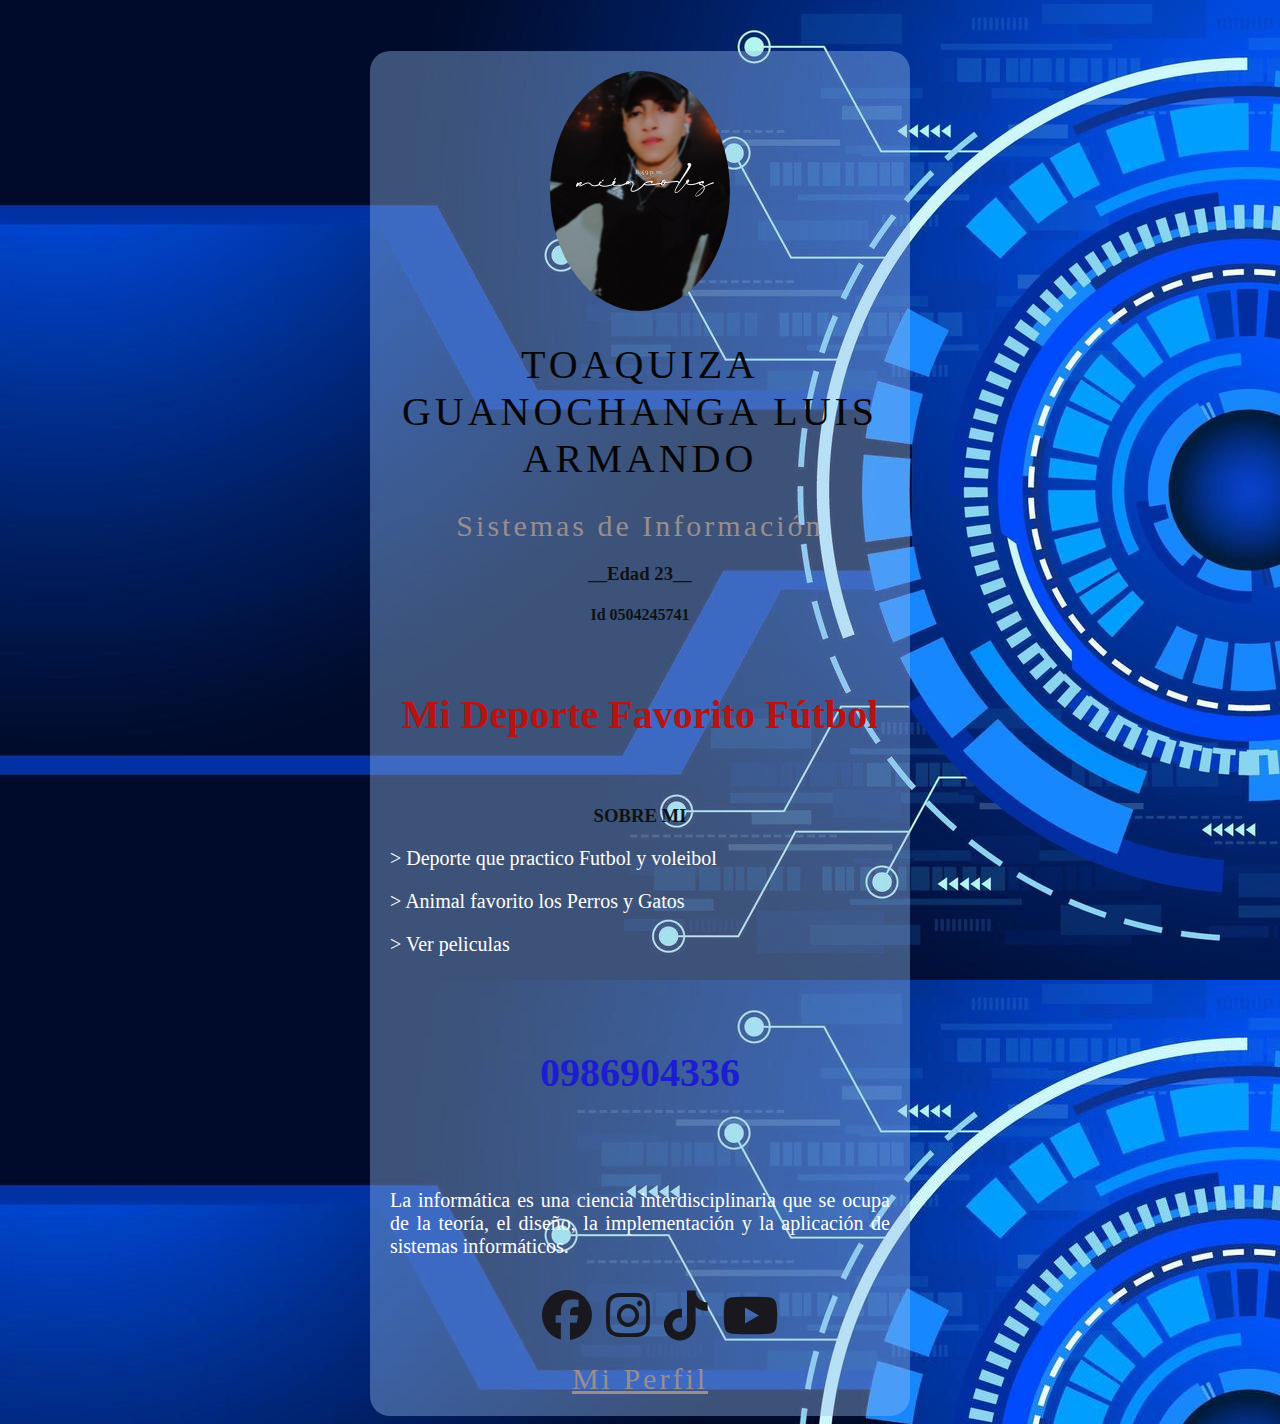
==== index.html @ 9c874e56 "primer commit" ====
<!DOCTYPE html>
<html lang="es">
<head>
    <meta charset="UTF-8">
    <meta name="viewport" content="width=device-width, initial-scale=1.0">
    <title>Página Personal</title>
    <link rel="stylesheet" href="styles.css">
    <link rel="stylesheet" href="https://cdnjs.cloudflare.com/ajax/libs/font-awesome/6.7.0/css/all.min.css">
</head>
<body>
    <section class="box">
        <img src="img1.jpeg" width="180" alt="" class="box-img">
        <h1>TOAQUIZA GUANOCHANGA LUIS ARMANDO</h1>
        <h2>Sistemas de Información </h2>
        <h3> __Edad 23__</h3>
        <h4>Id 0504245741</h4>
        <h5>Mi Deporte Favorito Fútbol</h5>
        <h3>SOBRE MI</h3>
        <p>> Deporte que practico Futbol y voleibol</p>
        <p>> Animal favorito los Perros y Gatos</p>
        <p>> Ver peliculas</p>
        <h6>0986904336</h6>
        <p class="P">La informática es una ciencia interdisciplinaria que se ocupa de la teoría, el diseño, la implementación y la aplicación de sistemas informáticos.</p>
        <ul>
            <li><a href="https://www.facebook.com/?locale=es_LA"><i class="fa-brands fa-facebook"></i></a></li>
            <li><a href="https://www.instagram.com/"><i class="fa-brands fa-instagram"></i></a></li>
            <li><a href="https://www.tiktok.com/es/"><i class="fa-brands fa-tiktok"></i></a></li>
            <li><a href="https://www.youtube.com/"><i class="fa-brands fa-youtube"></i></a></li>
        </ul>
        <div class="card-footer text-center">
            <a class="btn btn-danger" href="http://127.0.0.1:5500/trabajo.html">Mi Perfil</a>
        </div>
    </section>
    
</body>
</html>
---- styles.css ----
body{
    background: url(fondo.jpg);
    font-family: Georgia, 'Times New Roman', Times, serif;
}
.box{
    width: 500px;
    background: rgba(149, 189, 239, 0.4);
    margin: 0 auto;
    margin-top: 4%;
    padding: 20px;
    color: white;
    text-align: center;
    border-radius: 20px;
}
.box-img{
    border-radius: 50%;
}
.box h1{
    font-size: 40px;
    letter-spacing: 4px ;
    font-weight: 100;
    margin: 20px o 30px;
    color: rgb(6, 6, 7);

}
.box h2{
    font-size: 30px;
    letter-spacing: 3px ;
    font-weight: 100;
    margin-bottom: 20px;
    color: rgb(153, 141, 141);
}
.box h3, h4{
    color:rgb(16, 18, 18);
} 

.box h5{
    font-size: 40px;
    color: rgb(182, 19, 19);
}
.box h6{
    font-size: 40px;
    color: rgb(28, 28, 210);
}
.box p{
    text-align: justify;
    font-size: 20px;
}
.box ul{
    list-style: none;
    margin-top: 30px;
}
.box ul li{
    display: inline-block;
}
.box ul li a{
    color: rgb(25, 24, 30);
    font-size: 50px;
    padding: 10px 5px;
}
.box div a {
    font-size: 30px;
    letter-spacing: 3px ;
    font-weight: 100;
    margin-bottom: 20px;
    color: rgb(153, 141, 141);
    
}
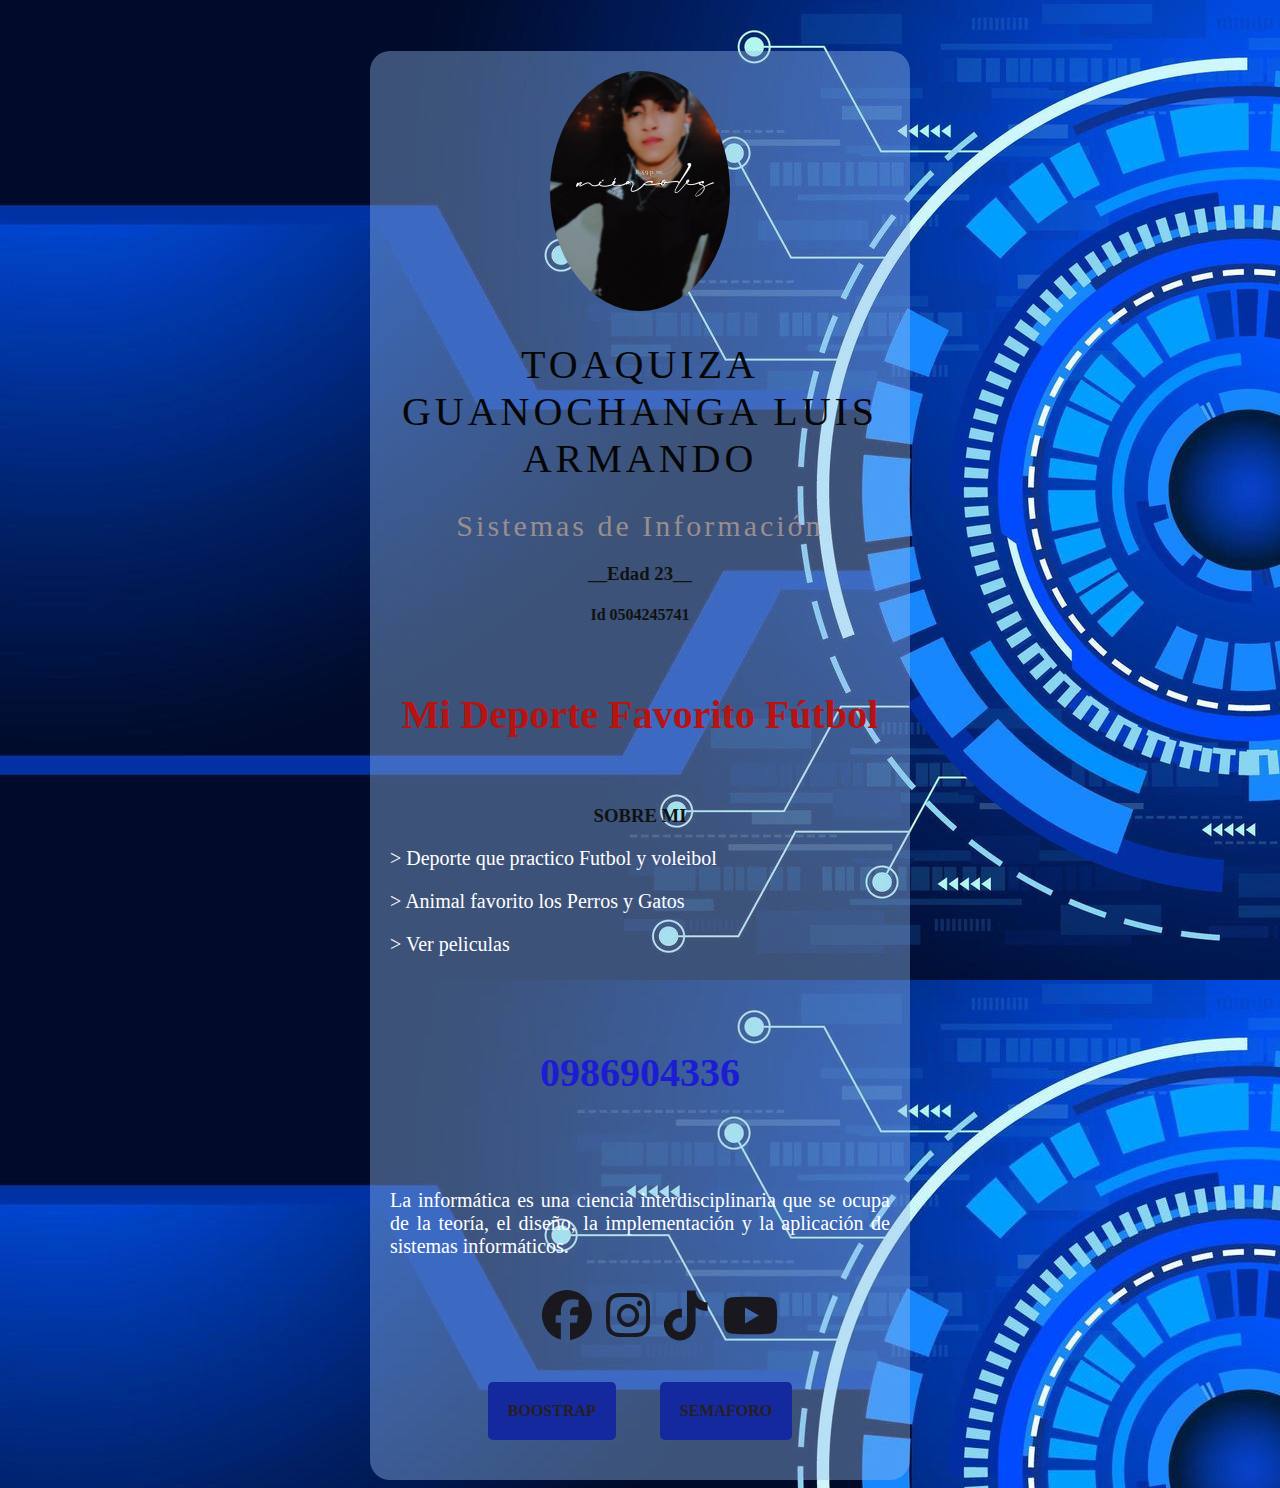
==== commit 01e3a136: "Add. trabajo" ====
--- a/index.html
+++ b/index.html
@@ -27,10 +27,9 @@
             <li><a href="https://www.tiktok.com/es/"><i class="fa-brands fa-tiktok"></i></a></li>
             <li><a href="https://www.youtube.com/"><i class="fa-brands fa-youtube"></i></a></li>
         </ul>
-        <div class="card-footer text-center">
-            <a class="btn btn-danger" href="http://127.0.0.1:5500/trabajo.html">Mi Perfil</a>
-        </div>
+        <a class="btn" href="Boostrap/trabajo.html">Boostrap</a>
+        <a class="btn" href="semaforo/index1.html">Semaforo</a>
     </section>
-    
+
 </body>
 </html>--- a/styles.css
+++ b/styles.css
@@ -65,4 +65,15 @@
     margin-bottom: 20px;
     color: rgb(153, 141, 141);
     
+}
+.btn{
+    display: inline-block;
+    background-color: rgb(20, 41, 158);
+    color: rgb(40, 30, 30);
+    text-transform: uppercase;
+    text-decoration: none;
+    font-weight: 600;
+    border-radius: 5px;
+    margin: 20px;
+    padding: 20px;
 }